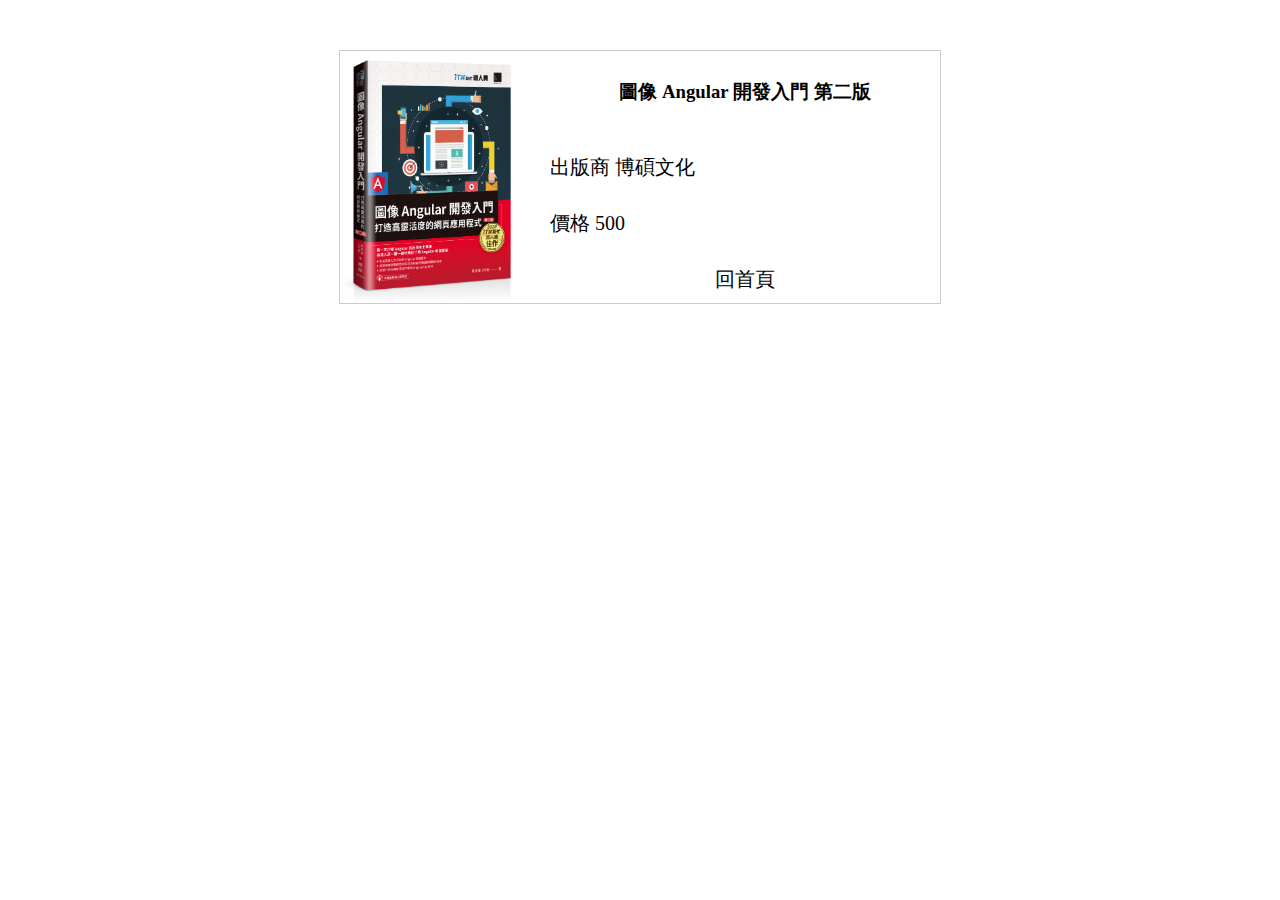
==== src/angular.html @ dc0a56ee "feat(css): 利用 grid layout 排版明細頁" ====
<!DOCTYPE html>
<html lang="en">
  <head>
    <meta charset="UTF-8" />
    <meta name="viewport" content="width=device-width, initial-scale=1.0" />
    <title>圖像 Angular 開發入門 第二版</title>
    <link rel="stylesheet" href="./angular.css" />
  </head>
  <body>
    <section class="container">
      <img src="./assets/images/angular.jpg" alt="angular" width="180" />
      <h3>圖像 Angular 開發入門 第二版</h3>
      <div class="column">
        <label>出版商</label>
        <span>博碩文化</span>
      </div>
      <div class="column">
        <label>價格</label>
        <span>500</span>
      </div>
      <div class="toolbar">
        <a href="./index.html">回首頁</a>
      </div>
    </section>
  </body>
</html>
---- src/angular.css ----
section.container {
  margin: 0 auto;
  margin-top: 50px;
  width: 600px;
  border: solid 1px #ccc;
  display: grid;
  grid-template-columns: 200px 1fr;
  gap: 10px;
}
img {
  grid-row: 1 / 5;
}
h3,
div.toolbar {
  text-align: center;
  align-self: center;
}
div.column {
  font-size: 20px;
  align-self: center;
}
a,
a:active,
a:hover,
a:focus {
  color: black;
  text-decoration: none;
}
a {
  font-size: 20px;
}
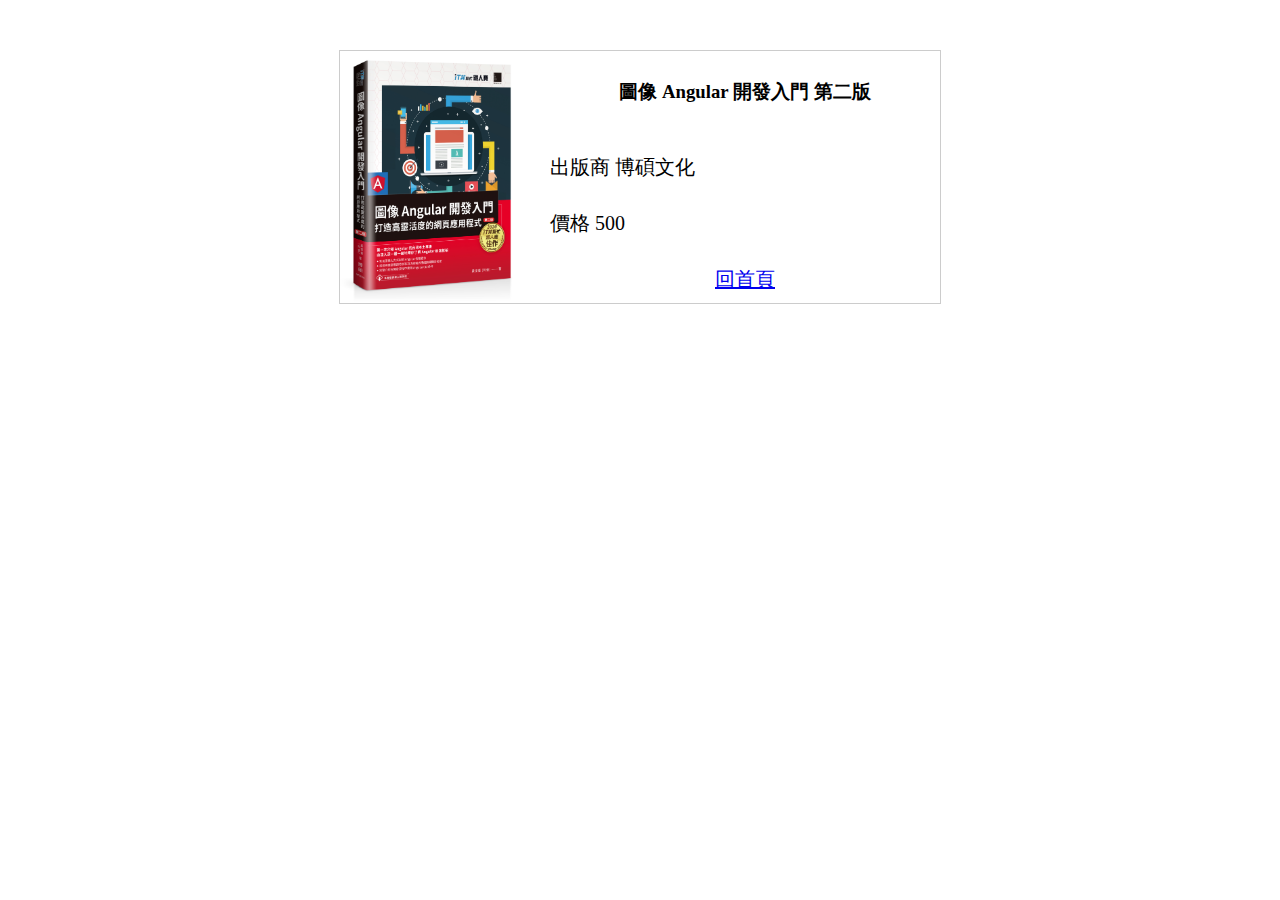
==== commit 5323da2b: "refactor(scss): 變更使用 scss 定義樣式" ====
--- a/src/angular.html
+++ b/src/angular.html
@@ -4,7 +4,7 @@
     <meta charset="UTF-8" />
     <meta name="viewport" content="width=device-width, initial-scale=1.0" />
     <title>圖像 Angular 開發入門 第二版</title>
-    <link rel="stylesheet" href="./angular.css" />
+    <link rel="stylesheet" href="./angular.min.css" />
   </head>
   <body>
     <section class="container">
--- a/src/angular.min.css
+++ b/src/angular.min.css
@@ -0,0 +1 @@
+section.container{margin:0 auto;margin-top:50px;width:600px;border:solid 1px #ccc;display:grid;grid-template-columns:200px 1fr;gap:10px}section img{grid-row:1/5}section h3,section div.toolbar{text-align:center;align-self:center}section div.column{font-size:20px;align-self:center}section a{font-size:20px}section a:active,section a:hover,section a:focus{color:#000;text-decoration:none}/*# sourceMappingURL=angular.min.css.map */